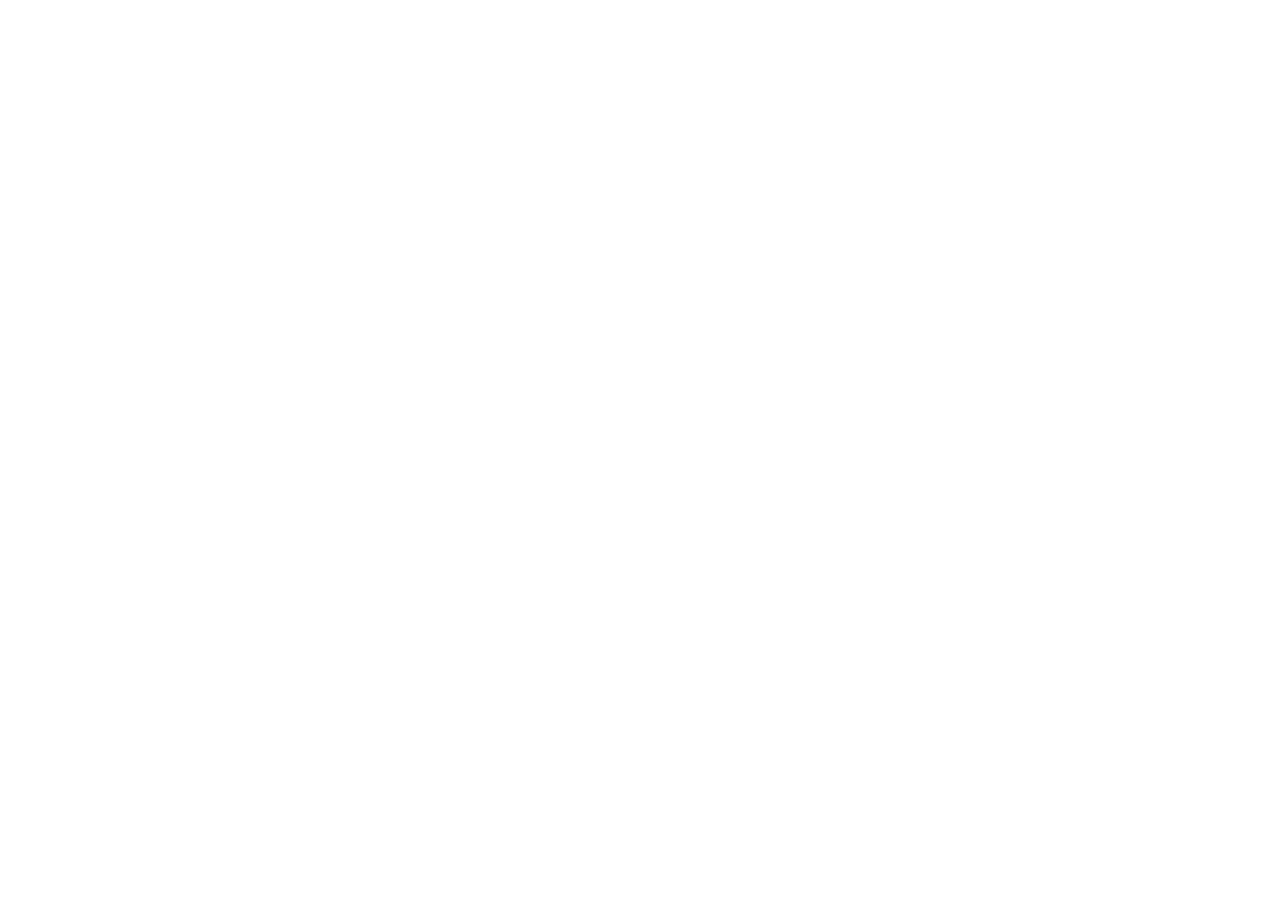
==== index.html @ 174ba8c2 "Page for the users to see who plays verses who and the tournament's process" ====
<!DOCTYPE html>
<html lang="en">
<!-- This file shows everyone the current state of the tournament - it is published in GitHub platform and edited after every tournament stage -->
<!-- It shows who plays verses who and who won the games -->
<!-- It is build automatically by tournament.py and published by the game runners themselves -->
<head>
    <meta charset="UTF-8">
    <title>Title</title>
</head>
<body>

</body>
</html>
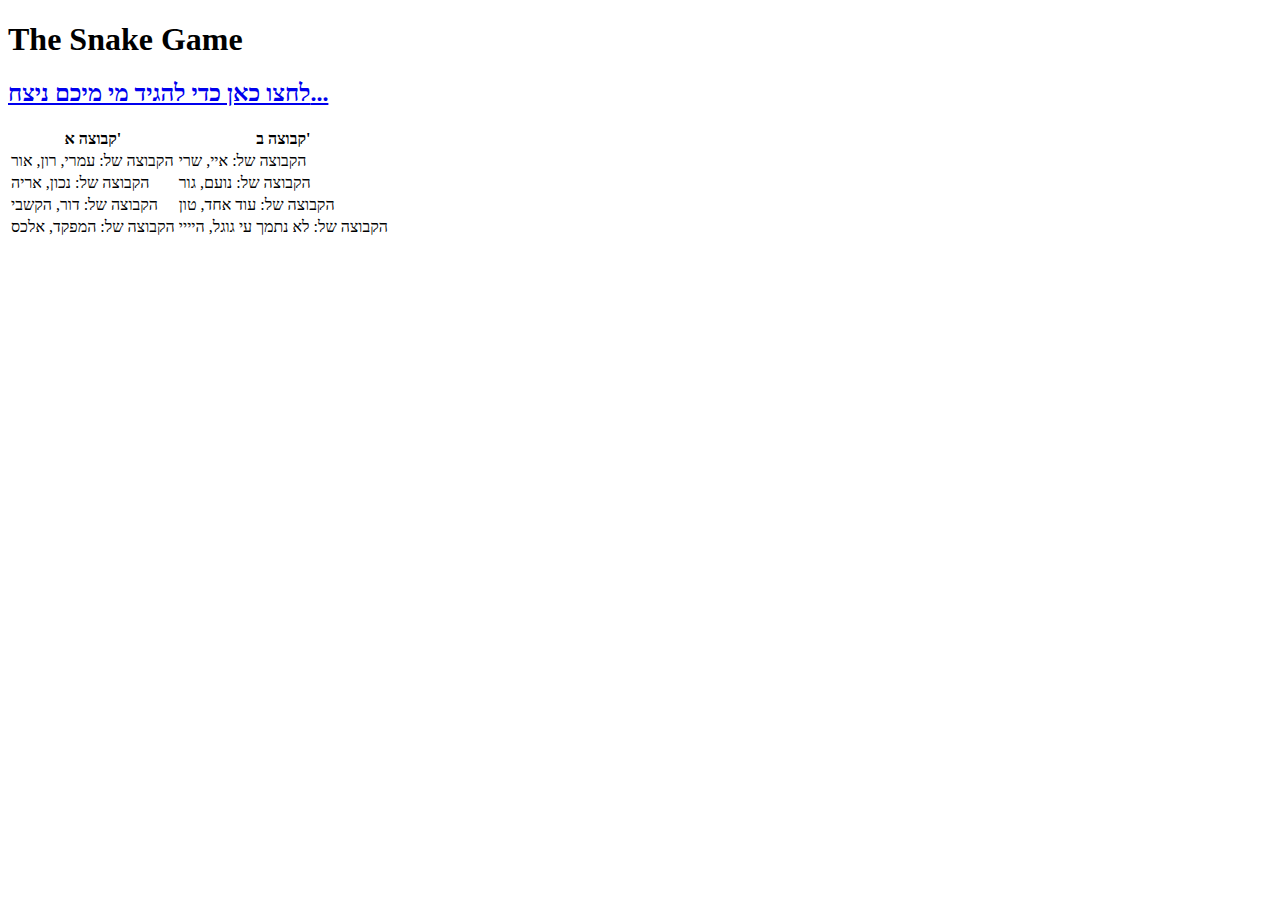
==== commit 6421e74f: "Committing index for Game {83785057}, Stage 1" ====
--- a/index.html
+++ b/index.html
@@ -1,13 +1,37 @@
 <!DOCTYPE html>
 <html lang="en">
-<!-- This file shows everyone the current state of the tournament - it is published in GitHub platform and edited after every tournament stage -->
-<!-- It shows who plays verses who and who won the games -->
-<!-- It is build automatically by tournament.py and published by the game runners themselves -->
 <head>
     <meta charset="UTF-8">
-    <title>Title</title>
+    <meta name="viewport" content="width=device-width, initial-scale=1.0">
+    <link rel="stylesheet" href="index.css">
+    <title>The Snake Game</title>
+    <link rel="icon" type="image/png" href="../snake_icon.png"/>
 </head>
 <body>
-
+<h1>The Snake Game</h1>
+<h2><a href="https://forms.gle/49FchrWEK4fFDqqV6" target="_blank">לחצו כאן כדי להגיד מי מיכם ניצח...</a></h2>
+<!--make sure keep the table here-->
+<table>
+    <tr>
+        <th>קבוצה א'</th>
+        <th>קבוצה ב'</th>
+    </tr>
+    <tr>
+        <td>הקבוצה של: עמרי, רון, אור</td>
+        <td>הקבוצה של: איי, שרי</td>
+    </tr>
+    <tr>
+        <td>הקבוצה של: נכון, אריה</td>
+        <td>הקבוצה של: נועם, גור</td>
+    </tr>
+    <tr>
+        <td>הקבוצה של: דור, הקשבי</td>
+        <td>הקבוצה של: עוד אחד, טון</td>
+    </tr>
+    <tr>
+        <td>הקבוצה של: המפקד, אלכס</td>
+        <td>הקבוצה של: לא נתמך עי גוגל, היייי</td>
+    </tr>
+</table>
 </body>
 </html>--- a/index.css
+++ b/index.css
@@ -0,0 +1,150 @@
+.playoff-table *{
+  box-sizing: border-box;
+}
+.playoff-table {
+  font-family: sans-serif;
+  font-size: 15px;
+  line-height: 1.42857143;
+  font-weight: 400;
+  width: 100%;
+  overflow-x: auto;
+  -webkit-overflow-scrolling: touch;
+  background-color: #f5f5f5;
+}
+.playoff-table .playoff-table-content {
+  display: -webkit-flex;
+  display: -ms-flexbox;
+  display: -ms-flex;
+  display: flex;
+  padding: 20px;
+}
+.playoff-table .playoff-table-tour {
+  display: -webkit-flex;
+  display: -ms-flexbox;
+  display: -ms-flex;
+  display: flex;
+  -webkit-align-items: center;
+  -ms-align-items: center;
+  align-items: center;
+  -webkit-flex-direction: column;
+  -ms-flex-direction: column;
+  flex-direction: column;
+  -webkit-justify-content: space-around;
+  -ms-justify-content: space-around;
+  justify-content: space-around;
+  position: relative;
+}
+.playoff-table .playoff-table-pair {
+  position: relative;
+}
+.playoff-table .playoff-table-pair:before {
+  content: '';
+  position: absolute;
+  top: 27px;
+  right: -12px;
+  width: 12px;
+  height: 1px;
+  background-color: red;
+}
+.playoff-table .playoff-table-pair:after {
+  content: '';
+  position: absolute;
+  width: 3px;
+  height: 1000px;
+  background-color: #f5f5f5;
+  right: -12px;
+  z-index: 1;
+}
+.playoff-table .playoff-table-pair:nth-child(even):after {
+  top: 28px;
+}
+.playoff-table .playoff-table-pair:nth-child(odd):after {
+  bottom: 28px;
+}
+.playoff-table .playoff-table-pair-style {
+  border: 1px solid #cccccc;
+  background-color: white;
+  width: 160px;
+  margin-bottom: 20px;
+}
+.playoff-table .playoff-table-group {
+  padding-right: 11px;
+  padding-left: 10px;
+  margin-bottom: 20px;
+  position: relative;
+  overflow: hidden;
+  height: 100%;
+  display: -webkit-flex;
+  display: -ms-flexbox;
+  display: -ms-flex;
+  display: flex;
+  -webkit-align-items: center;
+  -ms-align-items: center;
+  align-items: center;
+  -webkit-flex-direction: column;
+  -ms-flex-direction: column;
+  flex-direction: column;
+  -webkit-justify-content: space-around;
+  -ms-justify-content: space-around;
+  justify-content: space-around;
+}
+.playoff-table .playoff-table-group .playoff-table-pair-style:last-child {
+  margin-bottom: 0px;
+}
+.playoff-table .playoff-table-group:after {
+  content: '';
+  position: absolute;
+  top: 28px;
+  bottom: 29px;
+  right: 0px;
+  width: 1px;
+  background-color: red;
+}
+.playoff-table .playoff-table-group:last-child {
+  margin-bottom: 0;
+}
+.playoff-table .playoff-table-left-player,
+.playoff-table .playoff-table-right-player {
+  min-height: 26px;
+  padding: 3px 5px;
+}
+.playoff-table .playoff-table-left-player {
+  border-bottom: 1px solid #cccccc;
+}
+.playoff-table .playoff-table-left-player:before {
+  content: '';
+  position: absolute;
+  bottom: 27px;
+  left: -12px;
+  width: 12px;
+  height: 1px;
+  background-color: red;
+}
+.playoff-table .playoff-table-right-player {
+  margin-top: -1px;
+  border-top: 1px solid #cccccc;
+}
+.playoff-table .playoff-table-third-place {
+  position: absolute;
+  left: 11px;
+  top: 50%;
+  transform: translateY(-50%);
+  margin-top: 100px;
+}
+.playoff-table .playoff-table-third-place .playoff-table-left-player:before {
+  display: none;
+}
+.playoff-table .playoff-table-tour:first-child .playoff-table-group {
+  padding-left: 0;
+}
+.playoff-table .playoff-table-tour:first-child .playoff-table-left-player:before {
+  display: none;
+}
+.playoff-table .playoff-table-tour:last-child .playoff-table-group:after {
+  display: none;
+}
+.playoff-table .playoff-table-tour:last-child .playoff-table-pair:after,
+.playoff-table .playoff-table-tour:last-child .playoff-table-pair:before {
+  display: none;
+}
+/*# sourceMappingURL=playoff-table.css.map */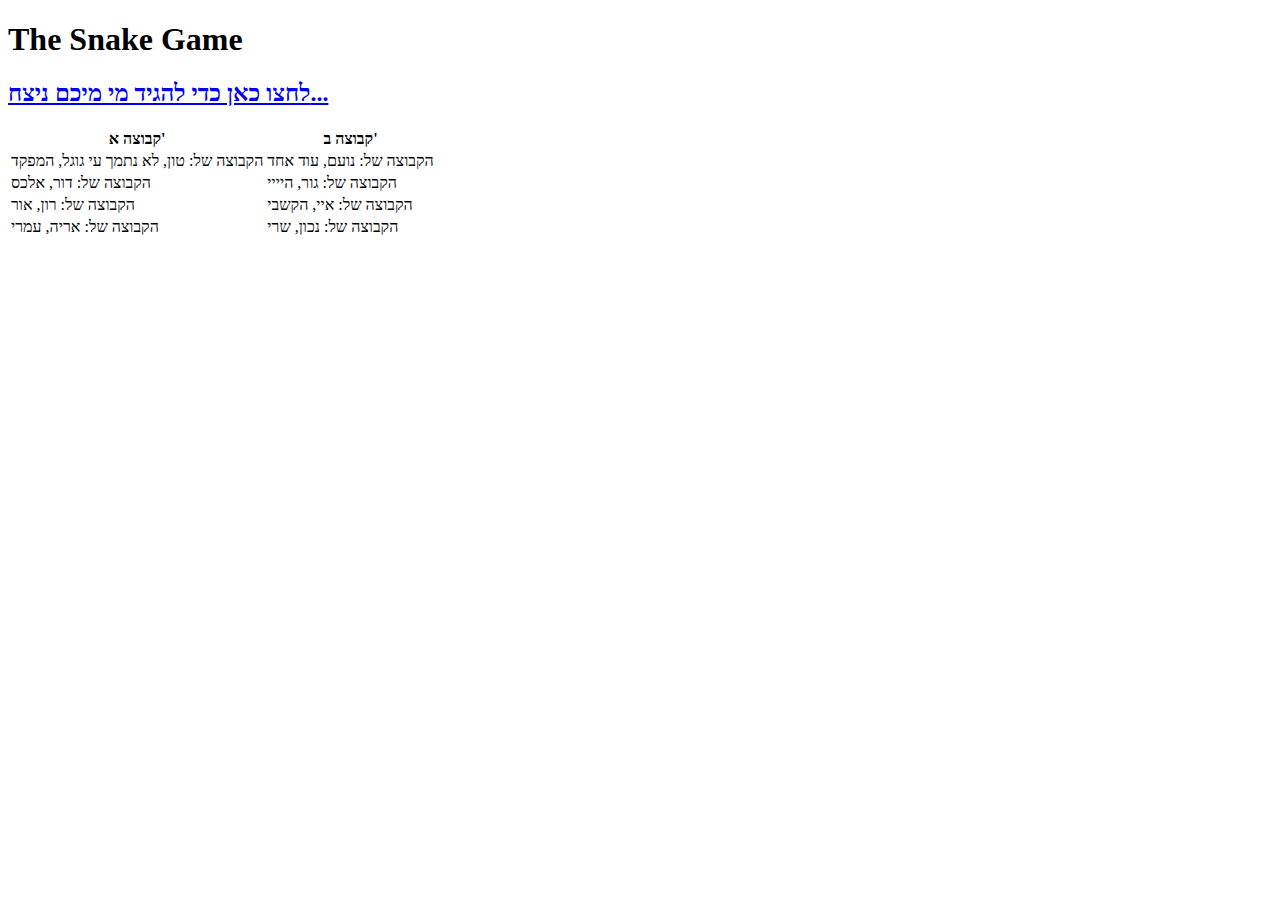
==== commit a31955ff: "Committing index.html for Game {11347541}, Stage 1" ====
--- a/index.html
+++ b/index.html
@@ -3,6 +3,11 @@
 <head>
     <meta charset="UTF-8">
     <meta name="viewport" content="width=device-width, initial-scale=1.0">
+    <!--For GitHub-->
+    <meta http-equiv="cache-control" content='no-cache'>
+    <meta http-equiv="expires" content='0'>
+    <meta http-equiv="pragma" content='no-cache'>
+
     <link rel="stylesheet" href="index.css">
     <title>The Snake Game</title>
     <link rel="icon" type="image/png" href="../snake_icon.png"/>
@@ -17,20 +22,20 @@
         <th>קבוצה ב'</th>
     </tr>
     <tr>
-        <td>הקבוצה של: עמרי, רון, אור</td>
-        <td>הקבוצה של: איי, שרי</td>
+        <td>הקבוצה של: טון, לא נתמך עי גוגל, המפקד</td>
+        <td>הקבוצה של: נועם, עוד אחד</td>
     </tr>
     <tr>
-        <td>הקבוצה של: נכון, אריה</td>
-        <td>הקבוצה של: נועם, גור</td>
+        <td>הקבוצה של: דור, אלכס</td>
+        <td>הקבוצה של: גור, היייי</td>
     </tr>
     <tr>
-        <td>הקבוצה של: דור, הקשבי</td>
-        <td>הקבוצה של: עוד אחד, טון</td>
+        <td>הקבוצה של: רון, אור</td>
+        <td>הקבוצה של: איי, הקשבי</td>
     </tr>
     <tr>
-        <td>הקבוצה של: המפקד, אלכס</td>
-        <td>הקבוצה של: לא נתמך עי גוגל, היייי</td>
+        <td>הקבוצה של: אריה, עמרי</td>
+        <td>הקבוצה של: נכון, שרי</td>
     </tr>
 </table>
 </body>
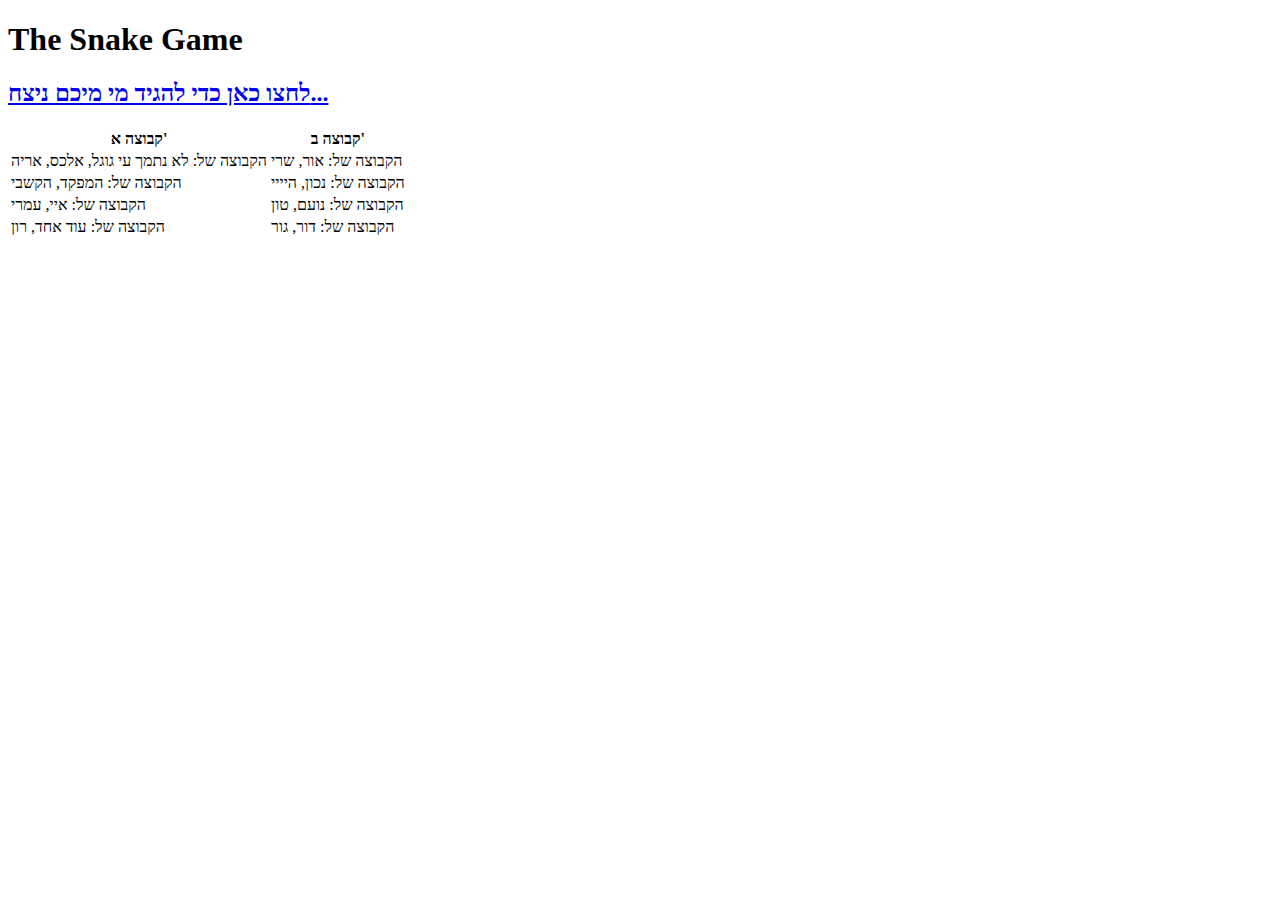
==== commit 263cd536: "Committing index.html for Game {63960141}, Stage 1" ====
--- a/index.html
+++ b/index.html
@@ -22,20 +22,20 @@
         <th>קבוצה ב'</th>
     </tr>
     <tr>
-        <td>הקבוצה של: טון, לא נתמך עי גוגל, המפקד</td>
-        <td>הקבוצה של: נועם, עוד אחד</td>
+        <td>הקבוצה של: לא נתמך עי גוגל, אלכס, אריה</td>
+        <td>הקבוצה של: אור, שרי</td>
     </tr>
     <tr>
-        <td>הקבוצה של: דור, אלכס</td>
-        <td>הקבוצה של: גור, היייי</td>
+        <td>הקבוצה של: המפקד, הקשבי</td>
+        <td>הקבוצה של: נכון, היייי</td>
     </tr>
     <tr>
-        <td>הקבוצה של: רון, אור</td>
-        <td>הקבוצה של: איי, הקשבי</td>
+        <td>הקבוצה של: איי, עמרי</td>
+        <td>הקבוצה של: נועם, טון</td>
     </tr>
     <tr>
-        <td>הקבוצה של: אריה, עמרי</td>
-        <td>הקבוצה של: נכון, שרי</td>
+        <td>הקבוצה של: עוד אחד, רון</td>
+        <td>הקבוצה של: דור, גור</td>
     </tr>
 </table>
 </body>
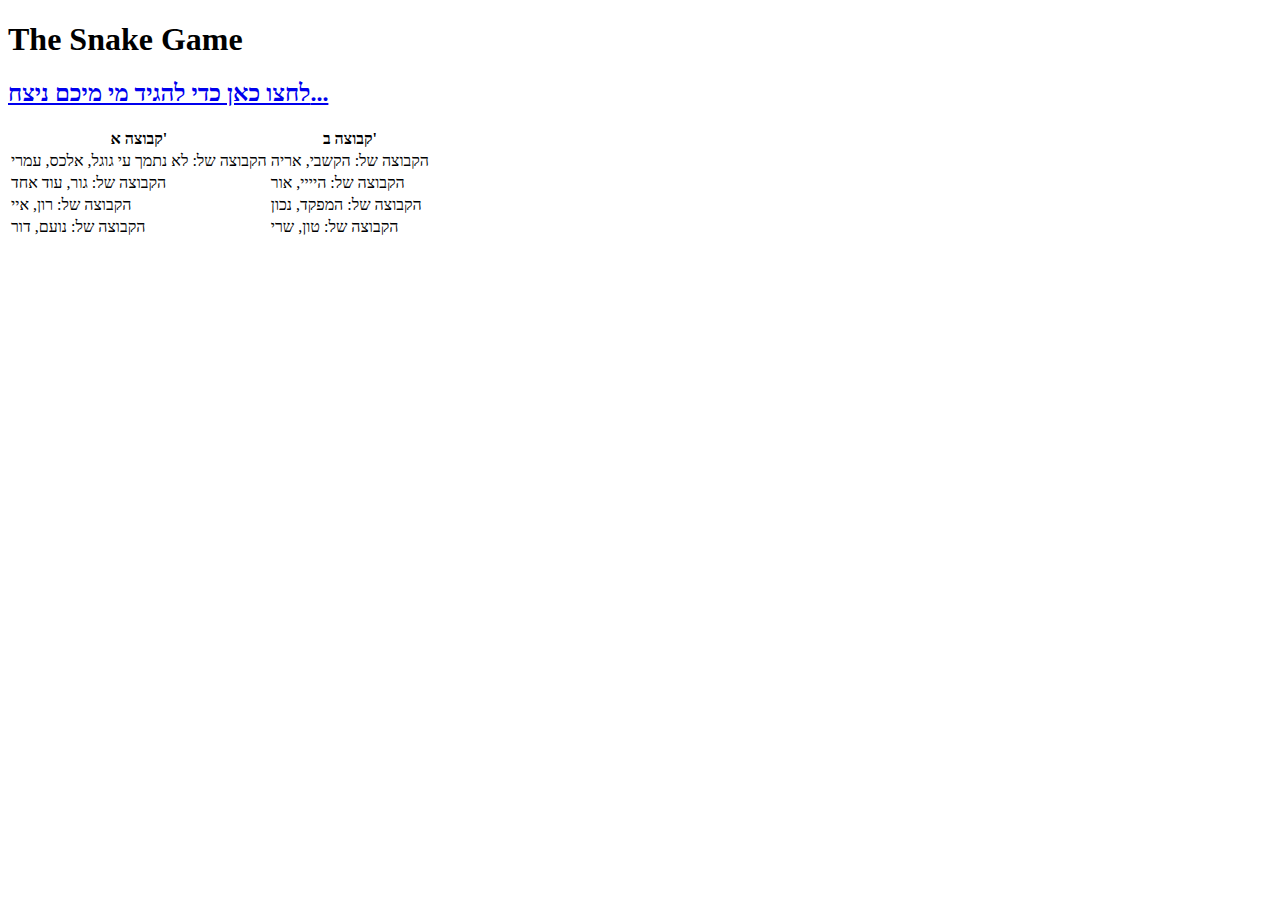
==== commit 8117fd16: "Committing index.html for Game {34447451}, Stage 1" ====
--- a/index.html
+++ b/index.html
@@ -3,6 +3,7 @@
 <head>
     <meta charset="UTF-8">
     <meta name="viewport" content="width=device-width, initial-scale=1.0">
+
     <!--For GitHub-->
     <meta http-equiv="cache-control" content='no-cache'>
     <meta http-equiv="expires" content='0'>
@@ -11,6 +12,19 @@
     <link rel="stylesheet" href="index.css">
     <title>The Snake Game</title>
     <link rel="icon" type="image/png" href="../snake_icon.png"/>
+
+    <script>
+        const MIN_MILLISECONDS_FOR_RELOAD = 10 * (10**3)
+        const d = (new Date()).getTime();
+
+        if ("" === document.cookie || d - parseInt(document.cookie) >= MIN_MILLISECONDS_FOR_RELOAD) {
+            // location.hash = "#reloading";
+            document.cookie = d.toString();
+            location.reload(true);
+        } else {
+            location.hash = "#reloaded";
+        }
+    </script>
 </head>
 <body>
 <h1>The Snake Game</h1>
@@ -22,20 +36,20 @@
         <th>קבוצה ב'</th>
     </tr>
     <tr>
-        <td>הקבוצה של: לא נתמך עי גוגל, אלכס, אריה</td>
-        <td>הקבוצה של: אור, שרי</td>
+        <td>הקבוצה של: לא נתמך עי גוגל, אלכס, עמרי</td>
+        <td>הקבוצה של: הקשבי, אריה</td>
     </tr>
     <tr>
-        <td>הקבוצה של: המפקד, הקשבי</td>
-        <td>הקבוצה של: נכון, היייי</td>
+        <td>הקבוצה של: גור, עוד אחד</td>
+        <td>הקבוצה של: היייי, אור</td>
     </tr>
     <tr>
-        <td>הקבוצה של: איי, עמרי</td>
-        <td>הקבוצה של: נועם, טון</td>
+        <td>הקבוצה של: רון, איי</td>
+        <td>הקבוצה של: המפקד, נכון</td>
     </tr>
     <tr>
-        <td>הקבוצה של: עוד אחד, רון</td>
-        <td>הקבוצה של: דור, גור</td>
+        <td>הקבוצה של: נועם, דור</td>
+        <td>הקבוצה של: טון, שרי</td>
     </tr>
 </table>
 </body>
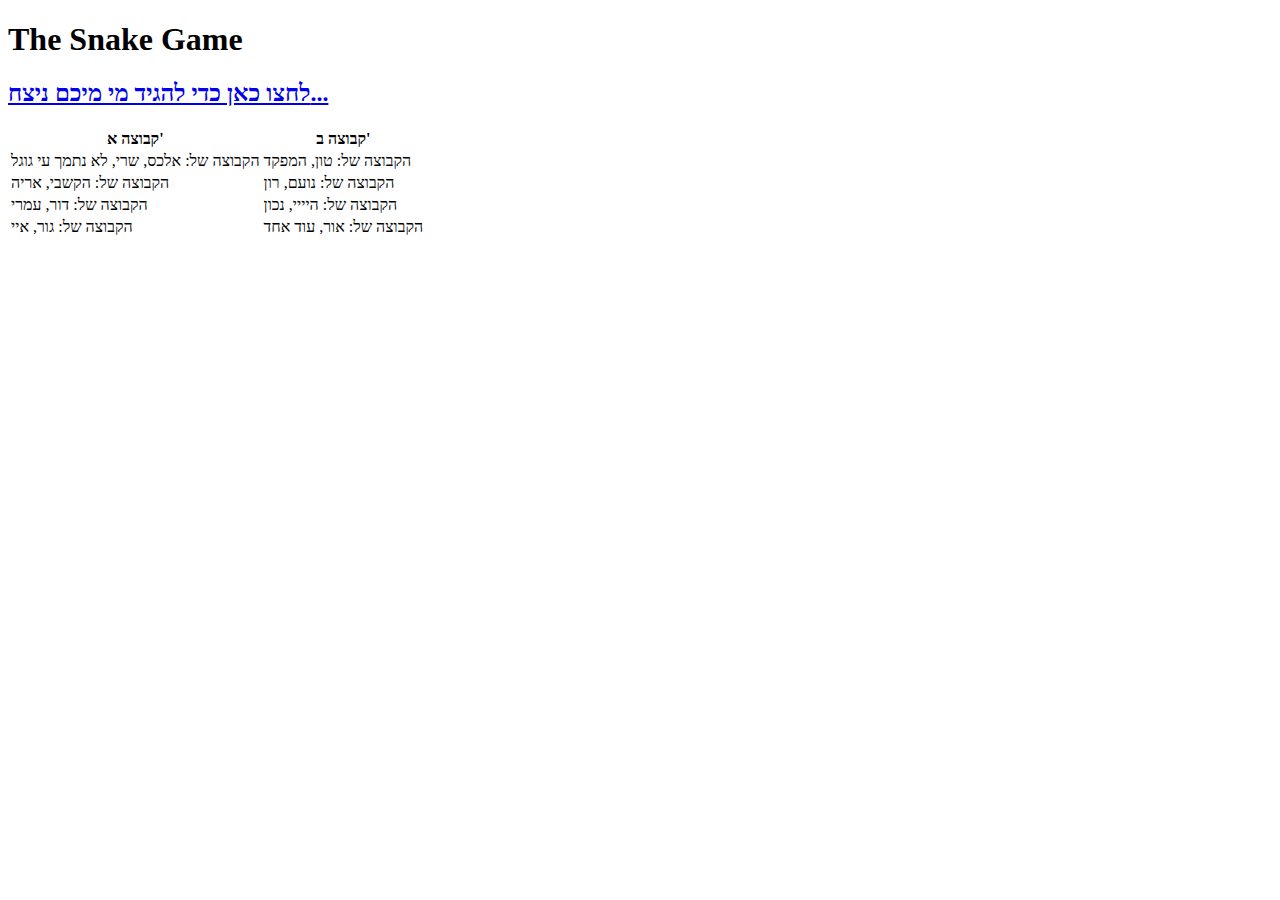
==== commit 7e1ff187: "Committing index.html for Game {8312412}, Stage 1" ====
--- a/index.html
+++ b/index.html
@@ -9,22 +9,10 @@
     <meta http-equiv="expires" content='0'>
     <meta http-equiv="pragma" content='no-cache'>
 
-    <link rel="stylesheet" href="index.css">
+    <link rel="stylesheet" href="index1.css">
     <title>The Snake Game</title>
     <link rel="icon" type="image/png" href="../snake_icon.png"/>
-
-    <script>
-        const MIN_MILLISECONDS_FOR_RELOAD = 10 * (10**3)
-        const d = (new Date()).getTime();
-
-        if ("" === document.cookie || d - parseInt(document.cookie) >= MIN_MILLISECONDS_FOR_RELOAD) {
-            // location.hash = "#reloading";
-            document.cookie = d.toString();
-            location.reload(true);
-        } else {
-            location.hash = "#reloaded";
-        }
-    </script>
+    <script src = "index.js?version = 1.1"></script>
 </head>
 <body>
 <h1>The Snake Game</h1>
@@ -36,20 +24,20 @@
         <th>קבוצה ב'</th>
     </tr>
     <tr>
-        <td>הקבוצה של: לא נתמך עי גוגל, אלכס, עמרי</td>
-        <td>הקבוצה של: הקשבי, אריה</td>
+        <td>הקבוצה של: אלכס, שרי, לא נתמך עי גוגל</td>
+        <td>הקבוצה של: טון, המפקד</td>
     </tr>
     <tr>
-        <td>הקבוצה של: גור, עוד אחד</td>
-        <td>הקבוצה של: היייי, אור</td>
+        <td>הקבוצה של: הקשבי, אריה</td>
+        <td>הקבוצה של: נועם, רון</td>
     </tr>
     <tr>
-        <td>הקבוצה של: רון, איי</td>
-        <td>הקבוצה של: המפקד, נכון</td>
+        <td>הקבוצה של: דור, עמרי</td>
+        <td>הקבוצה של: היייי, נכון</td>
     </tr>
     <tr>
-        <td>הקבוצה של: נועם, דור</td>
-        <td>הקבוצה של: טון, שרי</td>
+        <td>הקבוצה של: גור, איי</td>
+        <td>הקבוצה של: אור, עוד אחד</td>
     </tr>
 </table>
 </body>
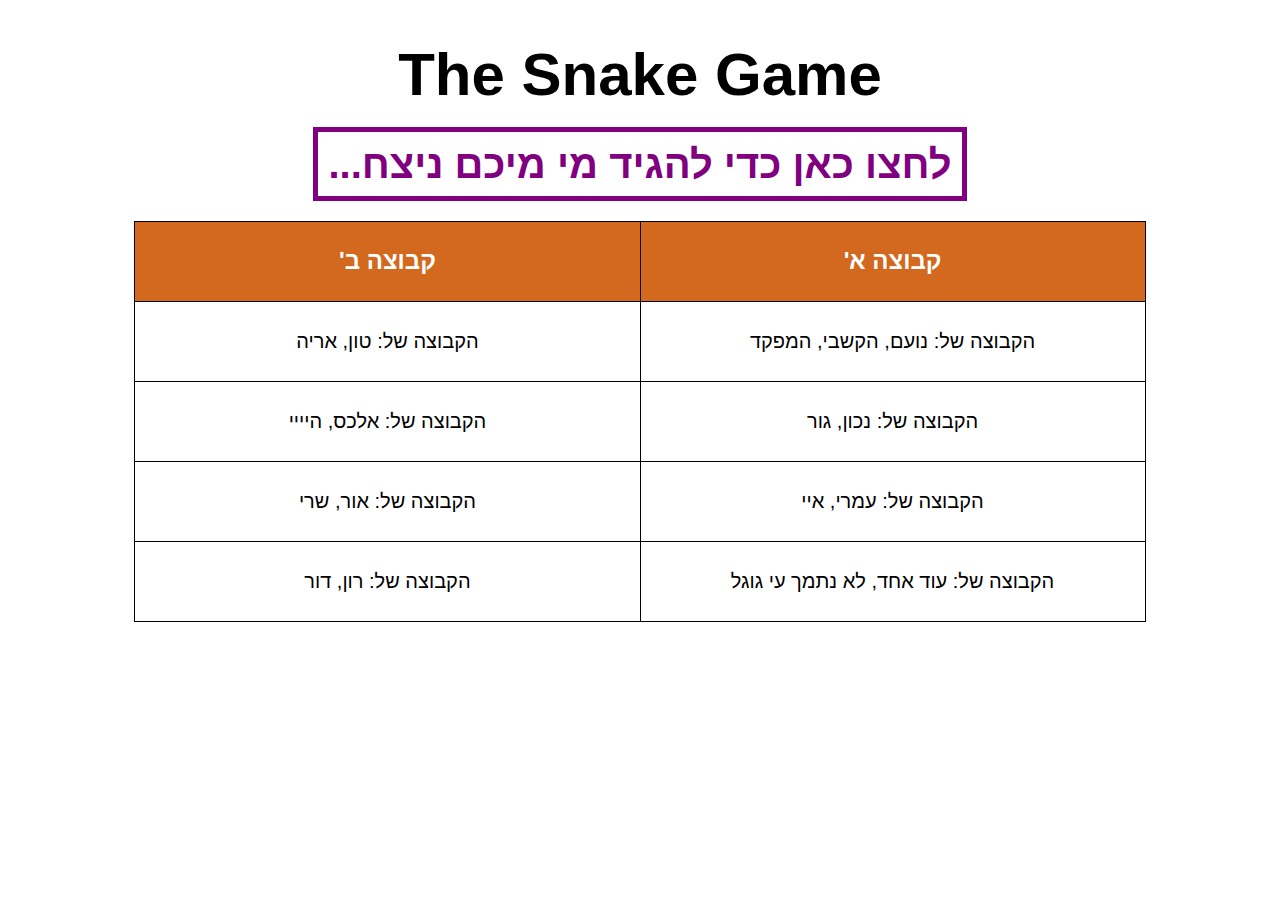
==== commit de0d33d5: "Advanced the server a little bit more" ====
--- a/index.html
+++ b/index.html
@@ -9,14 +9,17 @@
     <meta http-equiv="expires" content='0'>
     <meta http-equiv="pragma" content='no-cache'>
 
-    <link rel="stylesheet" href="index1.css">
+    <link rel="stylesheet" href="index.css">
     <title>The Snake Game</title>
     <link rel="icon" type="image/png" href="../snake_icon.png"/>
-    <script src = "index.js?version = 1.1"></script>
+    <script src = "index.js?version = 1.2"></script>
 </head>
 <body>
 <h1>The Snake Game</h1>
-<h2><a href="https://forms.gle/49FchrWEK4fFDqqV6" target="_blank">לחצו כאן כדי להגיד מי מיכם ניצח...</a></h2>
+<h2>
+    <a href="https://forms.gle/49FchrWEK4fFDqqV6" target="popup"
+       onclick="window.open('https://forms.gle/49FchrWEK4fFDqqV6','מי ניצח?','width=800,height=600')">לחצו כאן כדי להגיד מי מיכם ניצח...</a>
+</h2>
 <!--make sure keep the table here-->
 <table>
     <tr>
@@ -24,20 +27,20 @@
         <th>קבוצה ב'</th>
     </tr>
     <tr>
-        <td>הקבוצה של: אלכס, שרי, לא נתמך עי גוגל</td>
-        <td>הקבוצה של: טון, המפקד</td>
+        <td>הקבוצה של: נועם, הקשבי, המפקד</td>
+        <td>הקבוצה של: טון, אריה</td>
     </tr>
     <tr>
-        <td>הקבוצה של: הקשבי, אריה</td>
-        <td>הקבוצה של: נועם, רון</td>
+        <td>הקבוצה של: נכון, גור</td>
+        <td>הקבוצה של: אלכס, היייי</td>
     </tr>
     <tr>
-        <td>הקבוצה של: דור, עמרי</td>
-        <td>הקבוצה של: היייי, נכון</td>
+        <td>הקבוצה של: עמרי, איי</td>
+        <td>הקבוצה של: אור, שרי</td>
     </tr>
     <tr>
-        <td>הקבוצה של: גור, איי</td>
-        <td>הקבוצה של: אור, עוד אחד</td>
+        <td>הקבוצה של: עוד אחד, לא נתמך עי גוגל</td>
+        <td>הקבוצה של: רון, דור</td>
     </tr>
 </table>
 </body>
--- a/index.css
+++ b/index.css
@@ -0,0 +1,57 @@
+* {
+  direction: rtl;
+  font-family: sans-serif;
+}
+
+h1 {
+  text-align: center;
+  font-size: 60px;
+  margin-bottom: 10px;
+}
+
+h2, a {
+  text-decoration: none;
+  text-align: center;
+  font-size: 40px;
+}
+
+a {
+  border: 5px solid purple;
+  padding: 10px;
+  color: purple;
+  transition-duration: 0.3s;
+}
+
+a:hover {
+  color: white;
+  background-color: purple;
+}
+
+table {
+  padding: 10px 10px;
+  font-size: 20px;
+  font-family: sans-serif;
+  border-collapse: collapse;
+  width: 80%;
+  margin-right: 10%;
+}
+
+table, th, td {
+  border: 1px solid black;
+  text-align: center;
+}
+
+th, td {
+  width: 50%;
+}
+
+tr {
+  height: 80px;
+}
+
+th {
+  font-weight: bold;
+  font-size: 120%;
+  background-color: chocolate;
+  color: white;
+}